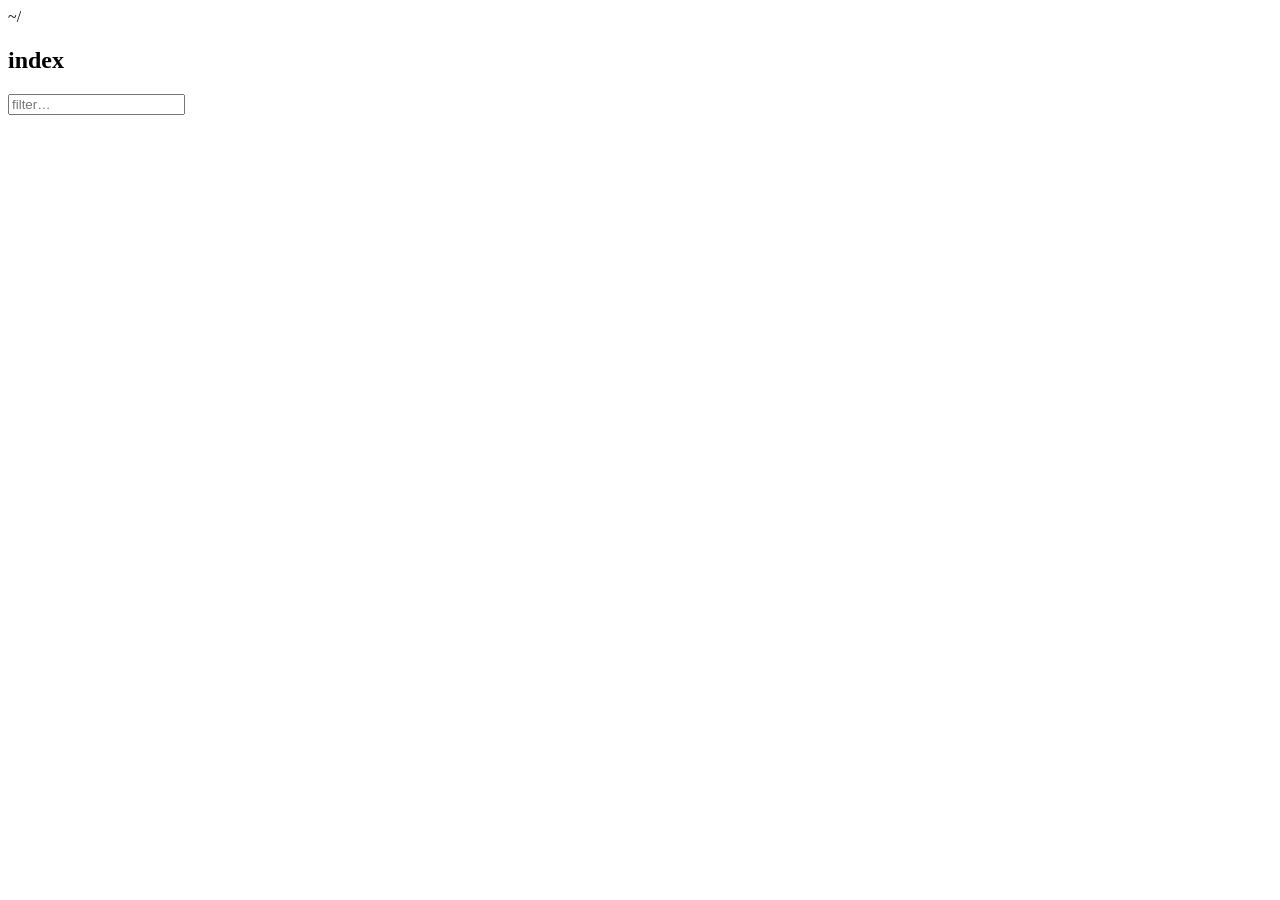
==== public/frontends/v2/setup/index.html @ a9d05561 "i" ====
<!doctype html>
<html lang="en">
  <head>
    <meta charset="UTF-8" />
    <meta name="viewport" content="width=device-width, initial-scale=1.0" />
    <title>Setup scripts · Runbook</title>
    <link rel="icon" href="/shared/assets/favicon.svg" type="image/svg+xml" />
    <link rel="stylesheet" href="/shared/fonts.css" />
    <link rel="stylesheet" href="/v2/styles.css" />
  </head>
  <body data-group="setup">
    <div class="deck">
      <header class="bar">
        <span class="prompt" aria-hidden="true">~/</span>
        <h1 class="bar-title" id="page-title"></h1>
        <nav class="tabs" id="groups" aria-label="Script groups"></nav>
        <div class="bar-spacer"></div>
        <nav class="versions" id="versions" aria-label="Frontend version"></nav>
      </header>

      <section class="picker" aria-labelledby="picker-title">
        <div class="picker-head">
          <h2 id="picker-title">index</h2>
          <p class="picker-lede" id="page-lede"></p>
          <input
            class="filter"
            id="filter"
            type="search"
            placeholder="filter…"
            aria-label="Filter scripts"
          />
        </div>
        <div class="chips" id="chips"></div>
      </section>

      <main class="stage" id="console"></main>
    </div>

    <script type="module" src="/v2/app.js"></script>
  </body>
</html>
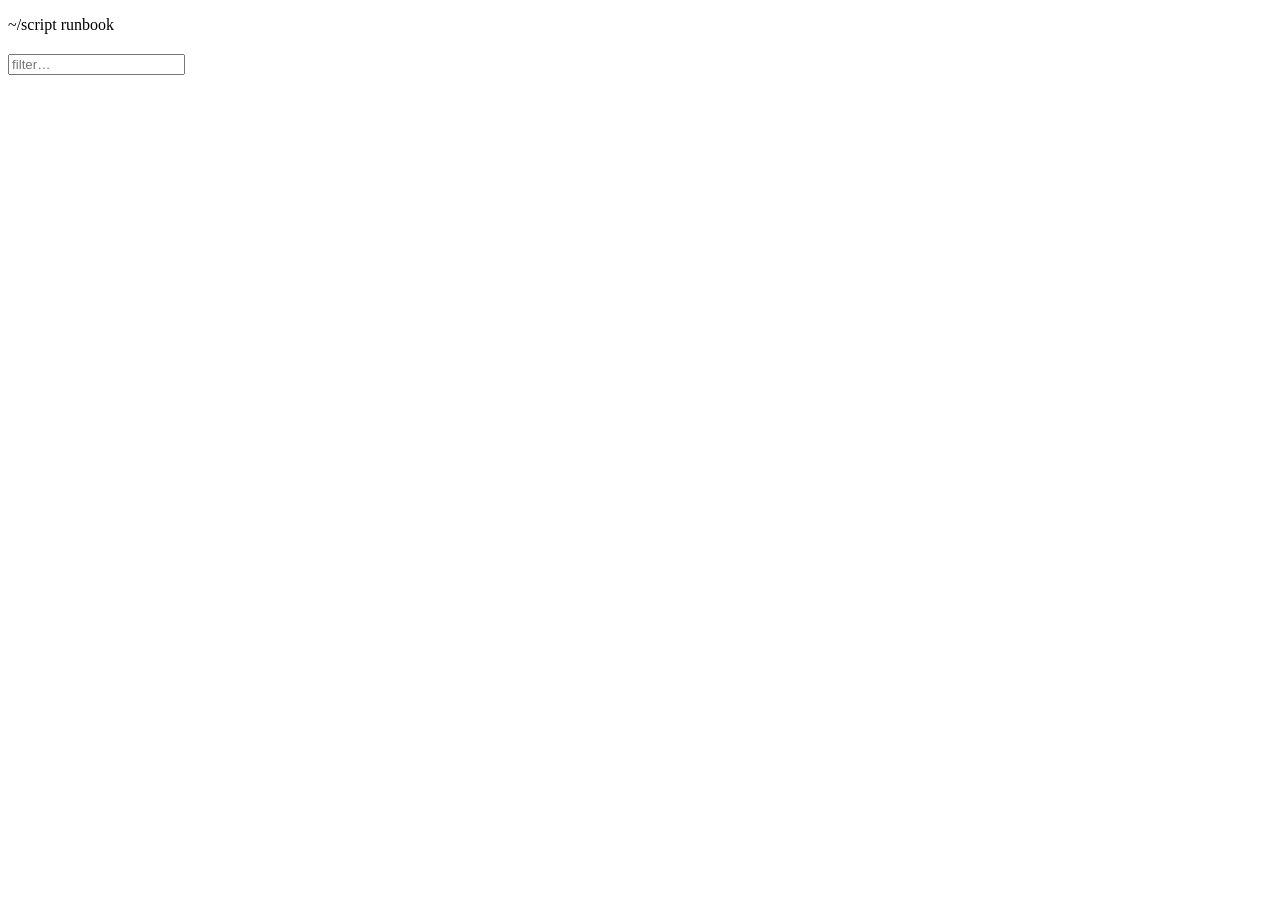
==== commit 8f7c54bb: "✨ 🖥️ ADD(setup): four setup scripts, and v2 restyled onto v1's layout  ███████╗███████╗████████╗██╗ " ====
--- a/public/frontends/v2/setup/index.html
+++ b/public/frontends/v2/setup/index.html
@@ -10,18 +10,12 @@
   </head>
   <body data-group="setup">
     <div class="deck">
-      <header class="bar">
-        <span class="prompt" aria-hidden="true">~/</span>
-        <h1 class="bar-title" id="page-title"></h1>
-        <nav class="tabs" id="groups" aria-label="Script groups"></nav>
-        <div class="bar-spacer"></div>
-        <nav class="versions" id="versions" aria-label="Frontend version"></nav>
-      </header>
-
-      <section class="picker" aria-labelledby="picker-title">
-        <div class="picker-head">
-          <h2 id="picker-title">index</h2>
-          <p class="picker-lede" id="page-lede"></p>
+      <aside class="rail">
+        <header class="rail-head">
+          <p class="eyebrow"><span class="prompt" aria-hidden="true">~/</span>script runbook</p>
+          <h1 class="rail-title" id="page-title"></h1>
+          <p class="rail-lede" id="page-lede"></p>
+          <nav class="tabs" id="groups" aria-label="Script groups"></nav>
           <input
             class="filter"
             id="filter"
@@ -29,9 +23,10 @@
             placeholder="filter…"
             aria-label="Filter scripts"
           />
-        </div>
-        <div class="chips" id="chips"></div>
-      </section>
+          <nav class="versions" id="versions" aria-label="Frontend version"></nav>
+        </header>
+        <div class="rail-scroll" id="rail-scroll"></div>
+      </aside>
 
       <main class="stage" id="console"></main>
     </div>
